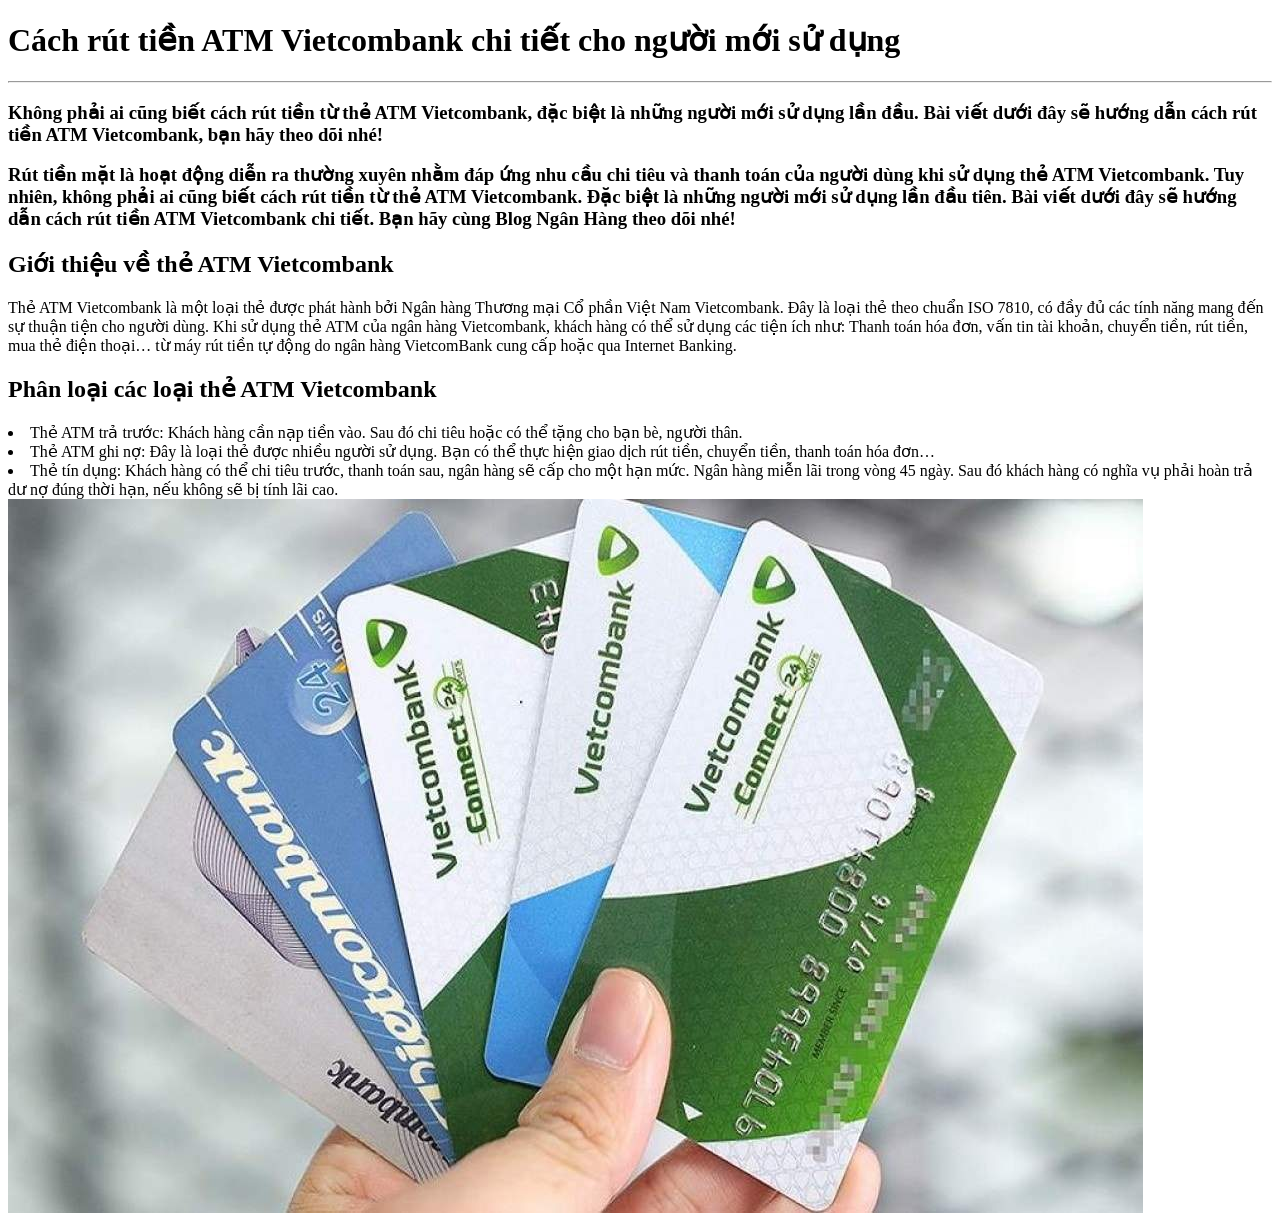
==== BTVN/index.html @ f1a31aaf "btvnbuoi2" ====
<!DOCTYPE html>
<html lang="en">
<head>
    <meta charset="UTF-8">
    <meta name="viewport" content="width=device-width, initial-scale=1.0">
    <title>BTVN2</title>
</head>
<body>
    <h1 class="mucmot">Cách rút tiền ATM Vietcombank chi tiết cho người mới sử dụng</h1>
    <hr>
    <h3>Không phải ai cũng biết cách rút tiền từ thẻ ATM Vietcombank, đặc biệt là những người mới sử dụng lần đầu. Bài viết dưới đây sẽ hướng dẫn cách rút tiền ATM Vietcombank, bạn hãy theo dõi nhé!

<p>Rút tiền mặt là hoạt động diễn ra thường xuyên nhằm đáp ứng nhu cầu chi tiêu và thanh toán của người dùng khi sử dụng thẻ ATM Vietcombank. Tuy nhiên, không phải ai cũng biết cách rút tiền từ thẻ ATM Vietcombank. Đặc biệt là những người mới sử dụng lần đầu tiên.

Bài viết dưới đây sẽ hướng dẫn cách rút tiền ATM Vietcombank chi tiết. Bạn hãy cùng Blog Ngân Hàng theo dõi nhé!</p>


<h2>Giới thiệu về thẻ ATM Vietcombank</h2>
<p>Thẻ ATM Vietcombank là một loại thẻ được phát hành bởi Ngân hàng Thương mại Cổ phần Việt Nam Vietcombank. Đây là loại thẻ theo chuẩn ISO 7810, có đầy đủ các tính năng mang đến sự thuận tiện cho người dùng.

Khi sử dụng thẻ ATM của ngân hàng Vietcombank, khách hàng có thể sử dụng các tiện ích như: Thanh toán hóa đơn, vấn tin tài khoản, chuyển tiền, rút tiền, mua thẻ điện thoại… từ máy rút tiền tự động do ngân hàng VietcomBank cung cấp hoặc qua Internet Banking.</p>

<h2>Phân loại các loại thẻ ATM Vietcombank</h2>
<li>Thẻ ATM trả trước: Khách hàng cần nạp tiền vào. Sau đó chi tiêu hoặc có thể tặng cho bạn bè, người thân.</li>
<li>Thẻ ATM ghi nợ: Đây là loại thẻ được nhiều người sử dụng. Bạn có thể thực hiện giao dịch rút tiền, chuyển tiền, thanh toán hóa đơn…

</li>
<li>Thẻ tín dụng: Khách hàng có thể chi tiêu trước, thanh toán sau, ngân hàng sẽ cấp cho một hạn mức. Ngân hàng miễn lãi trong vòng 45 ngày. Sau đó khách hàng có nghĩa vụ phải hoàn trả dư nợ đúng thời hạn, nếu không sẽ bị tính lãi cao.
</li>
<img src="huong-dan-cach-rut-tien-atm-vietcombank-3.jpeg" alt="the ngan hang">
    
</body>
</html>
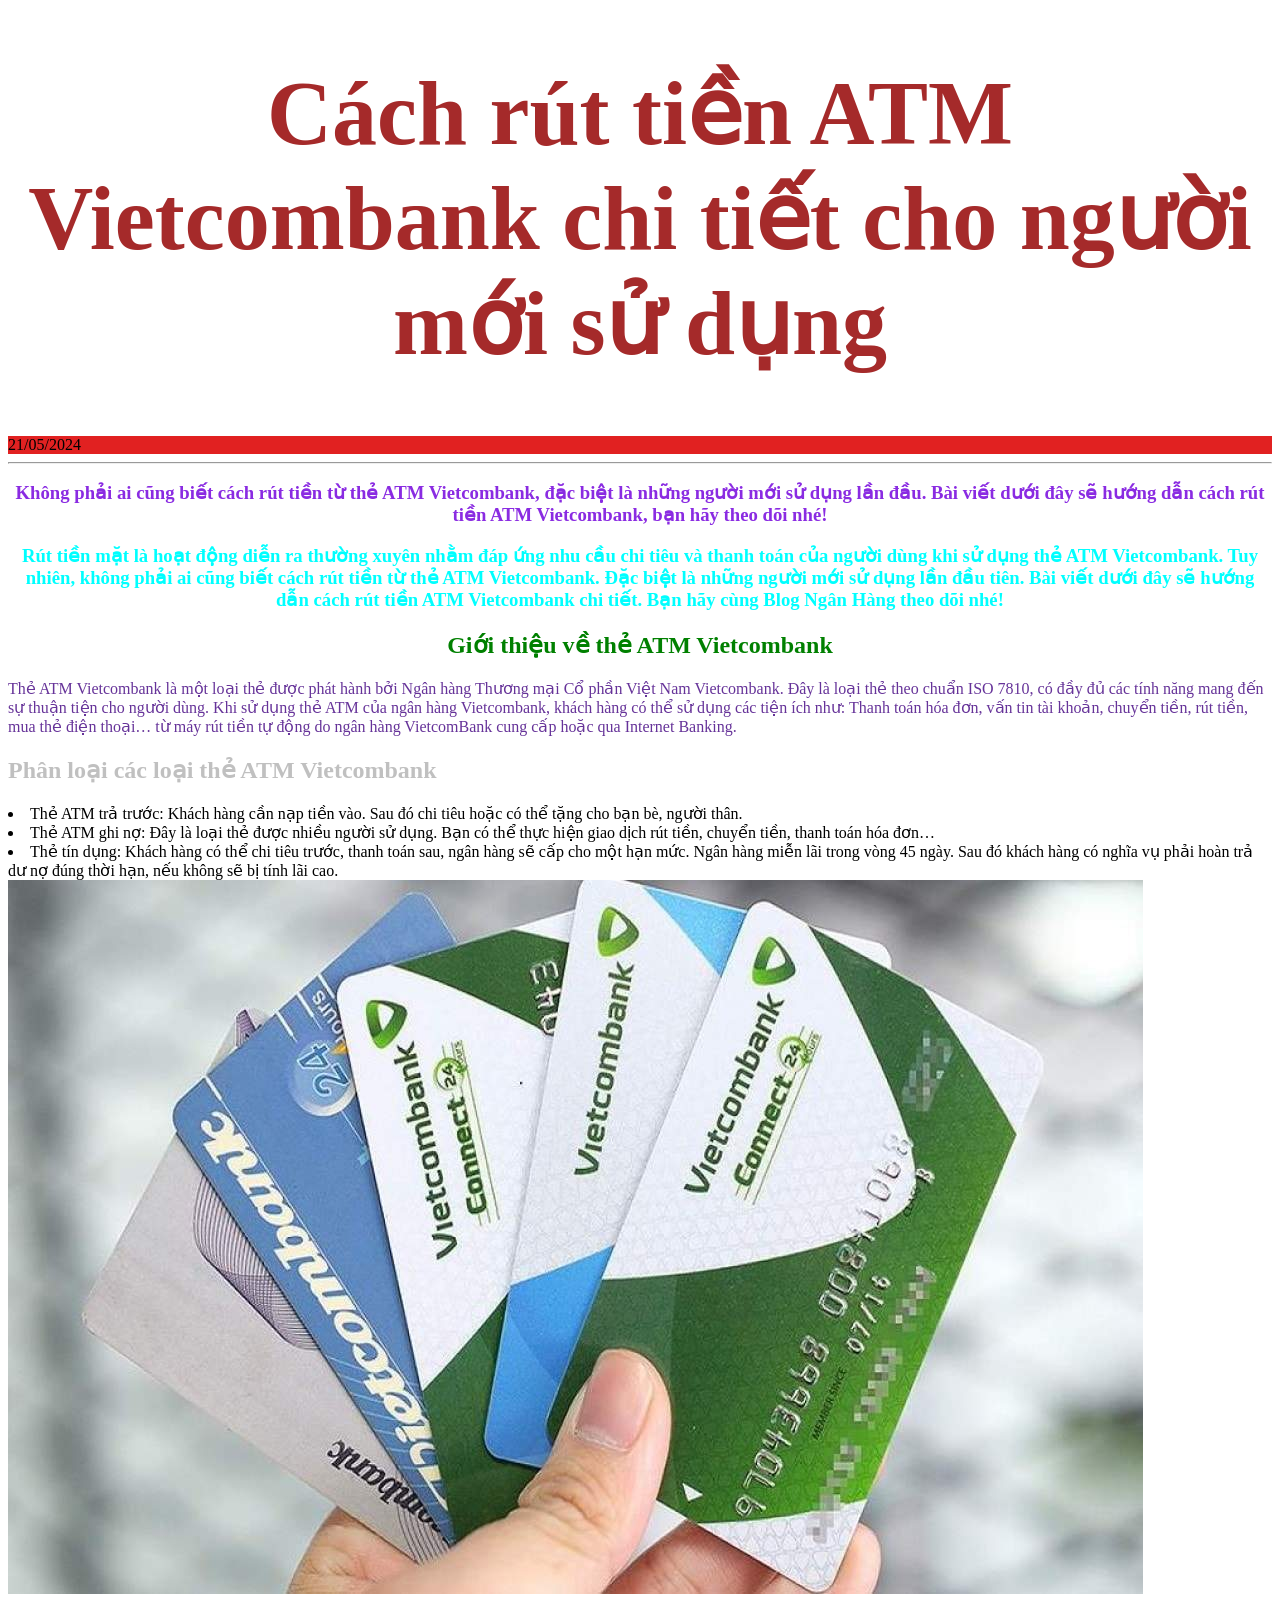
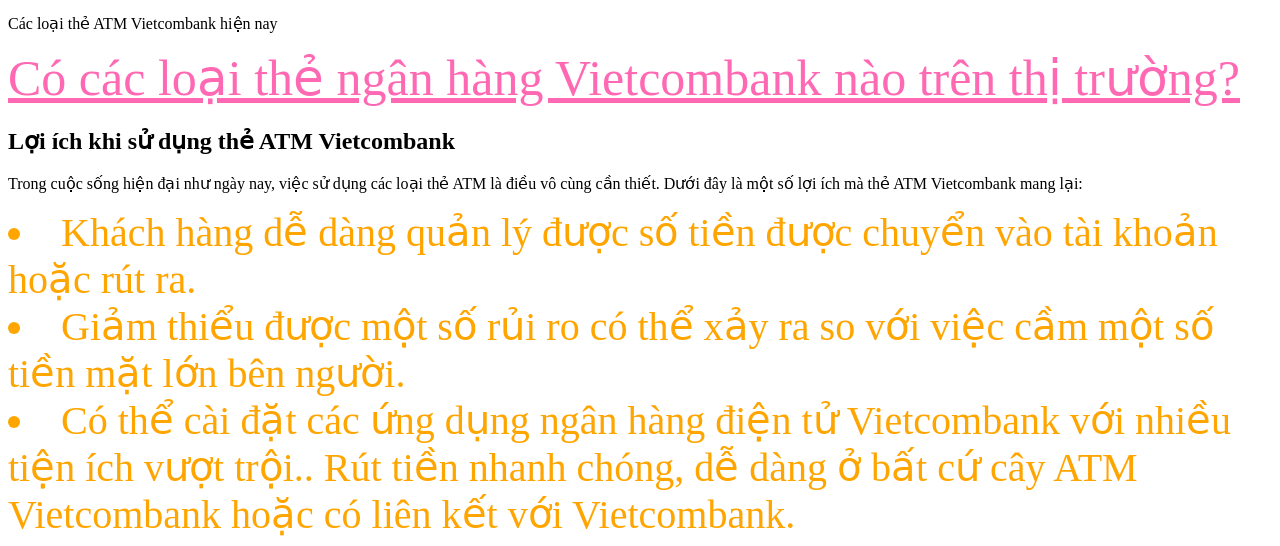
==== commit 9aa6696b: "btvn2lamlai" ====
--- a/BTVN/index.html
+++ b/BTVN/index.html
@@ -6,21 +6,29 @@
     <title>BTVN2</title>
 </head>
 <body>
-    <h1 class="mucmot">Cách rút tiền ATM Vietcombank chi tiết cho người mới sử dụng</h1>
+    <h1 style="color: brown;
+    font-size: 90px; text-align: center ;
+    
+    ">Cách rút tiền ATM Vietcombank chi tiết cho người mới sử dụng</h1>
+    <div style="color: black;
+    background-color: rgb(225, 33, 33);">21/05/2024</div>
     <hr>
-    <h3>Không phải ai cũng biết cách rút tiền từ thẻ ATM Vietcombank, đặc biệt là những người mới sử dụng lần đầu. Bài viết dưới đây sẽ hướng dẫn cách rút tiền ATM Vietcombank, bạn hãy theo dõi nhé!
+    <h3 style="color: blueviolet;
+    text-align: center;">Không phải ai cũng biết cách rút tiền từ thẻ ATM Vietcombank, đặc biệt là những người mới sử dụng lần đầu. Bài viết dưới đây sẽ hướng dẫn cách rút tiền ATM Vietcombank, bạn hãy theo dõi nhé!
 
-<p>Rút tiền mặt là hoạt động diễn ra thường xuyên nhằm đáp ứng nhu cầu chi tiêu và thanh toán của người dùng khi sử dụng thẻ ATM Vietcombank. Tuy nhiên, không phải ai cũng biết cách rút tiền từ thẻ ATM Vietcombank. Đặc biệt là những người mới sử dụng lần đầu tiên.
+<p style="color: aqua;
+text-align: center;">Rút tiền mặt là hoạt động diễn ra thường xuyên nhằm đáp ứng nhu cầu chi tiêu và thanh toán của người dùng khi sử dụng thẻ ATM Vietcombank. Tuy nhiên, không phải ai cũng biết cách rút tiền từ thẻ ATM Vietcombank. Đặc biệt là những người mới sử dụng lần đầu tiên.
 
 Bài viết dưới đây sẽ hướng dẫn cách rút tiền ATM Vietcombank chi tiết. Bạn hãy cùng Blog Ngân Hàng theo dõi nhé!</p>
 
 
-<h2>Giới thiệu về thẻ ATM Vietcombank</h2>
-<p>Thẻ ATM Vietcombank là một loại thẻ được phát hành bởi Ngân hàng Thương mại Cổ phần Việt Nam Vietcombank. Đây là loại thẻ theo chuẩn ISO 7810, có đầy đủ các tính năng mang đến sự thuận tiện cho người dùng.
+<h2 style="color: green;
+text-align: center;">Giới thiệu về thẻ ATM Vietcombank</h2>
+<p style="color: rebeccapurple;">Thẻ ATM Vietcombank là một loại thẻ được phát hành bởi Ngân hàng Thương mại Cổ phần Việt Nam Vietcombank. Đây là loại thẻ theo chuẩn ISO 7810, có đầy đủ các tính năng mang đến sự thuận tiện cho người dùng.
 
 Khi sử dụng thẻ ATM của ngân hàng Vietcombank, khách hàng có thể sử dụng các tiện ích như: Thanh toán hóa đơn, vấn tin tài khoản, chuyển tiền, rút tiền, mua thẻ điện thoại… từ máy rút tiền tự động do ngân hàng VietcomBank cung cấp hoặc qua Internet Banking.</p>
 
-<h2>Phân loại các loại thẻ ATM Vietcombank</h2>
+<h2 style="color: silver;">Phân loại các loại thẻ ATM Vietcombank</h2>
 <li>Thẻ ATM trả trước: Khách hàng cần nạp tiền vào. Sau đó chi tiêu hoặc có thể tặng cho bạn bè, người thân.</li>
 <li>Thẻ ATM ghi nợ: Đây là loại thẻ được nhiều người sử dụng. Bạn có thể thực hiện giao dịch rút tiền, chuyển tiền, thanh toán hóa đơn…
 
@@ -28,6 +36,16 @@
 <li>Thẻ tín dụng: Khách hàng có thể chi tiêu trước, thanh toán sau, ngân hàng sẽ cấp cho một hạn mức. Ngân hàng miễn lãi trong vòng 45 ngày. Sau đó khách hàng có nghĩa vụ phải hoàn trả dư nợ đúng thời hạn, nếu không sẽ bị tính lãi cao.
 </li>
 <img src="huong-dan-cach-rut-tien-atm-vietcombank-3.jpeg" alt="the ngan hang">
-    
+<p>Các loại thẻ ATM Vietcombank hiện nay</p>
+<a style="color: hotpink;font-size: 50px; " href="https://blognganhang.org/cac-loai-the-ngan-hang-vietcombank/">Có các loại thẻ ngân hàng Vietcombank nào trên thị trường?</a>
+
+
+<h2>Lợi ích khi sử dụng thẻ ATM Vietcombank</h2>
+<p>Trong cuộc sống hiện đại như ngày nay, việc sử dụng các loại thẻ ATM là điều vô cùng cần thiết. Dưới đây là một số lợi ích mà thẻ ATM Vietcombank mang lại:</p>
+<li style="color: orange; font-size: 40px;">Khách hàng dễ dàng quản lý được số tiền được chuyển vào tài khoản hoặc rút ra.</li>    
+<li style="color: orange; font-size: 40px;">Giảm thiểu được một số rủi ro có thể xảy ra so với việc cầm một số tiền mặt lớn bên người.</li>
+<li style="color: orange;font-size: 40px;">Có thể cài đặt các ứng dụng ngân hàng điện tử Vietcombank với nhiều tiện ích vượt trội..
+Rút tiền nhanh chóng, dễ dàng ở bất cứ cây ATM Vietcombank hoặc có liên kết với Vietcombank.</li>
+
 </body>
 </html>
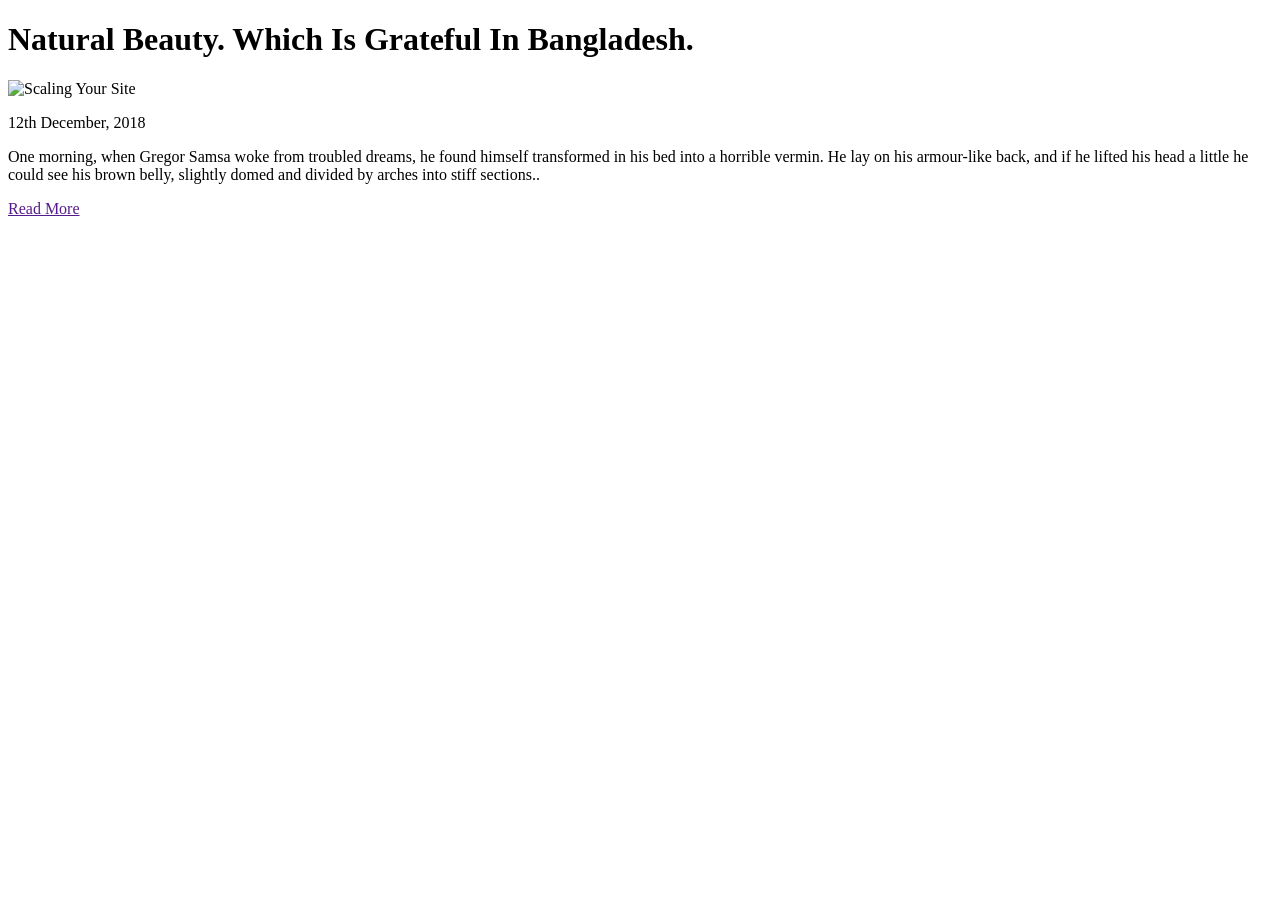
==== commit 17fe3e71: "a" ====
--- a/BTVN/index.html
+++ b/BTVN/index.html
@@ -1,51 +1,39 @@
 <!DOCTYPE html>
 <html lang="en">
-<head>
-    <meta charset="UTF-8">
-    <meta name="viewport" content="width=device-width, initial-scale=1.0">
-    <title>BTVN2</title>
-</head>
-<body>
-    <h1 style="color: brown;
-    font-size: 90px; text-align: center ;
-    
-    ">Cách rút tiền ATM Vietcombank chi tiết cho người mới sử dụng</h1>
-    <div style="color: black;
-    background-color: rgb(225, 33, 33);">21/05/2024</div>
-    <hr>
-    <h3 style="color: blueviolet;
-    text-align: center;">Không phải ai cũng biết cách rút tiền từ thẻ ATM Vietcombank, đặc biệt là những người mới sử dụng lần đầu. Bài viết dưới đây sẽ hướng dẫn cách rút tiền ATM Vietcombank, bạn hãy theo dõi nhé!
+  <head>
+    <meta charset="UTF-8" />
+    <meta name="viewport" content="width=device-width, initial-scale=1.0" />
+    <title>Box Model</title>
+    <link rel="preconnect" href="https://fonts.googleapis.com" />
+    <link rel="preconnect" href="https://fonts.gstatic.com" crossorigin />
+    <link
+      href="https://fonts.googleapis.com/css2?family=Inter:wght@100..900&display=swap"
+      rel="stylesheet"
+    />
+    <link rel="stylesheet" href="style.css" />
+  </head>
+  <body>
+    <h1 class="tieude">Natural Beauty. Which Is Grateful In Bangladesh.</h1>
+    <div class="article">
+      <img
+        class="article__thumbnail"
+        src="https://images.pexels.com/photos/257840/pexels-photo-257840.jpeg?cs=srgb&dl=agriculture-apple-blur-257840.jpg&fm=jpg"
+        alt="Scaling Your Site"
+      />
 
-<p style="color: aqua;
-text-align: center;">Rút tiền mặt là hoạt động diễn ra thường xuyên nhằm đáp ứng nhu cầu chi tiêu và thanh toán của người dùng khi sử dụng thẻ ATM Vietcombank. Tuy nhiên, không phải ai cũng biết cách rút tiền từ thẻ ATM Vietcombank. Đặc biệt là những người mới sử dụng lần đầu tiên.
+      <div class="article__meta">
+        <p class="article__title">12th December, 2018</p>
 
-Bài viết dưới đây sẽ hướng dẫn cách rút tiền ATM Vietcombank chi tiết. Bạn hãy cùng Blog Ngân Hàng theo dõi nhé!</p>
+        <p class="article__excerpt">
+          One morning, when Gregor Samsa woke from troubled dreams, he found
+          himself transformed in his bed into a horrible vermin. He lay on his
+          armour-like back, and if he lifted his head a little he could see his
+          brown belly, slightly domed and divided by arches into stiff
+          sections..
+        </p>
 
-
-<h2 style="color: green;
-text-align: center;">Giới thiệu về thẻ ATM Vietcombank</h2>
-<p style="color: rebeccapurple;">Thẻ ATM Vietcombank là một loại thẻ được phát hành bởi Ngân hàng Thương mại Cổ phần Việt Nam Vietcombank. Đây là loại thẻ theo chuẩn ISO 7810, có đầy đủ các tính năng mang đến sự thuận tiện cho người dùng.
-
-Khi sử dụng thẻ ATM của ngân hàng Vietcombank, khách hàng có thể sử dụng các tiện ích như: Thanh toán hóa đơn, vấn tin tài khoản, chuyển tiền, rút tiền, mua thẻ điện thoại… từ máy rút tiền tự động do ngân hàng VietcomBank cung cấp hoặc qua Internet Banking.</p>
-
-<h2 style="color: silver;">Phân loại các loại thẻ ATM Vietcombank</h2>
-<li>Thẻ ATM trả trước: Khách hàng cần nạp tiền vào. Sau đó chi tiêu hoặc có thể tặng cho bạn bè, người thân.</li>
-<li>Thẻ ATM ghi nợ: Đây là loại thẻ được nhiều người sử dụng. Bạn có thể thực hiện giao dịch rút tiền, chuyển tiền, thanh toán hóa đơn…
-
-</li>
-<li>Thẻ tín dụng: Khách hàng có thể chi tiêu trước, thanh toán sau, ngân hàng sẽ cấp cho một hạn mức. Ngân hàng miễn lãi trong vòng 45 ngày. Sau đó khách hàng có nghĩa vụ phải hoàn trả dư nợ đúng thời hạn, nếu không sẽ bị tính lãi cao.
-</li>
-<img src="huong-dan-cach-rut-tien-atm-vietcombank-3.jpeg" alt="the ngan hang">
-<p>Các loại thẻ ATM Vietcombank hiện nay</p>
-<a style="color: hotpink;font-size: 50px; " href="https://blognganhang.org/cac-loai-the-ngan-hang-vietcombank/">Có các loại thẻ ngân hàng Vietcombank nào trên thị trường?</a>
-
-
-<h2>Lợi ích khi sử dụng thẻ ATM Vietcombank</h2>
-<p>Trong cuộc sống hiện đại như ngày nay, việc sử dụng các loại thẻ ATM là điều vô cùng cần thiết. Dưới đây là một số lợi ích mà thẻ ATM Vietcombank mang lại:</p>
-<li style="color: orange; font-size: 40px;">Khách hàng dễ dàng quản lý được số tiền được chuyển vào tài khoản hoặc rút ra.</li>    
-<li style="color: orange; font-size: 40px;">Giảm thiểu được một số rủi ro có thể xảy ra so với việc cầm một số tiền mặt lớn bên người.</li>
-<li style="color: orange;font-size: 40px;">Có thể cài đặt các ứng dụng ngân hàng điện tử Vietcombank với nhiều tiện ích vượt trội..
-Rút tiền nhanh chóng, dễ dàng ở bất cứ cây ATM Vietcombank hoặc có liên kết với Vietcombank.</li>
-
-</body>
-</html>+        <a class="article__read-more" href="">Read More</a>
+      </div>
+    </div>
+  </body>
+</html>
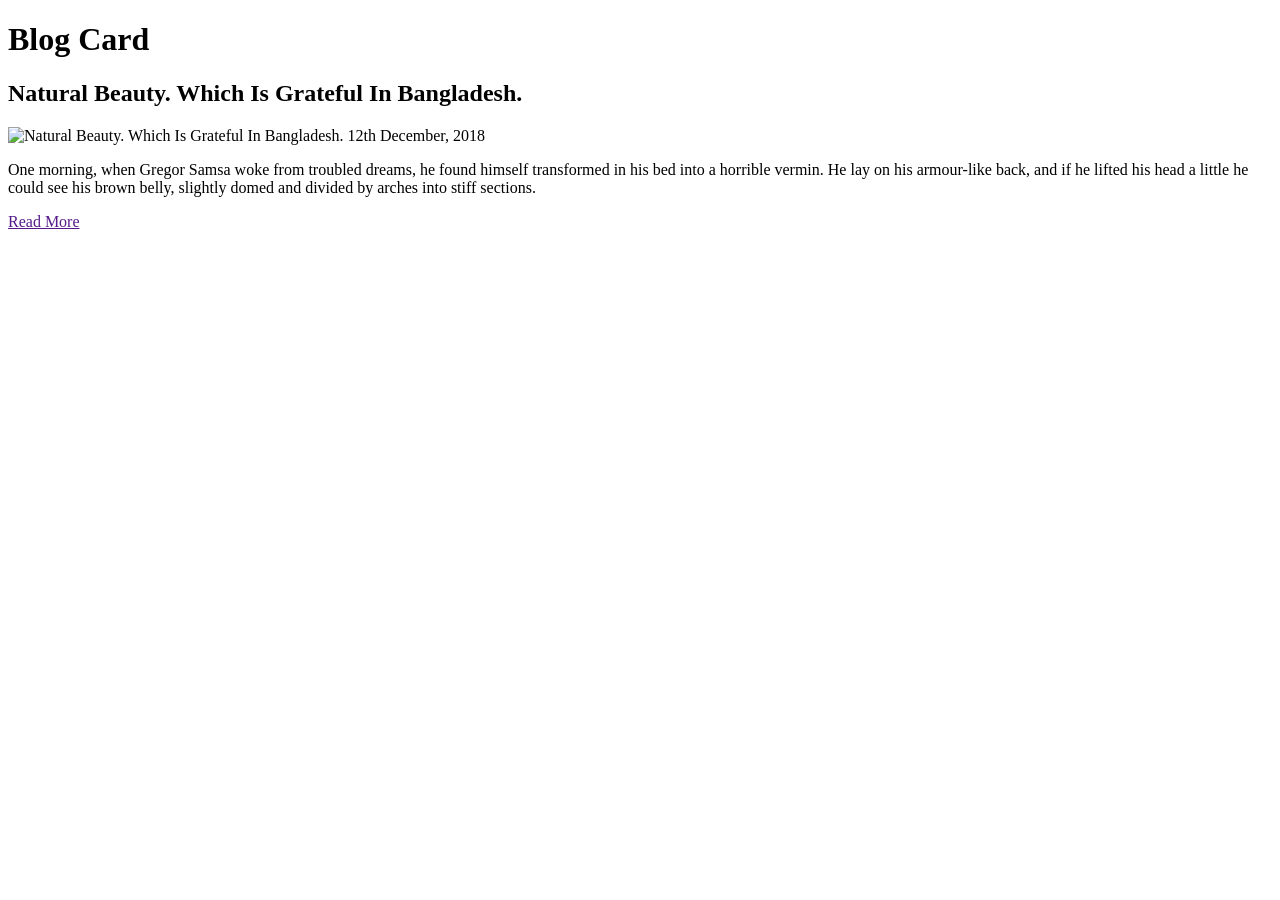
==== commit be799308: "baitaplap4" ====
--- a/BTVN/index.html
+++ b/BTVN/index.html
@@ -3,37 +3,43 @@
   <head>
     <meta charset="UTF-8" />
     <meta name="viewport" content="width=device-width, initial-scale=1.0" />
-    <title>Box Model</title>
+    <title>Document</title>
     <link rel="preconnect" href="https://fonts.googleapis.com" />
     <link rel="preconnect" href="https://fonts.gstatic.com" crossorigin />
     <link
-      href="https://fonts.googleapis.com/css2?family=Inter:wght@100..900&display=swap"
+      href="https://fonts.googleapis.com/css2?family=Josefin+Slab:ital,wght@0,100..700;1,100..700&family=PT+Serif:ital,wght@0,400;0,700;1,400;1,700&display=swap"
       rel="stylesheet"
     />
-    <link rel="stylesheet" href="style.css" />
+    <link rel="stylesheet" href="btvn.css" />
   </head>
   <body>
-    <h1 class="tieude">Natural Beauty. Which Is Grateful In Bangladesh.</h1>
-    <div class="article">
+    <h1 class="heading josefin-slab">Blog Card</h1>
+
+    <article class="article">
+      <h2 class="article__title josefin-slab">
+        Natural Beauty. Which Is Grateful In Bangladesh.
+      </h2>
+
       <img
+        src="https://images.pexels.com/photos/257840/pexels-photo-257840.jpeg?cs=srgb&dl=agriculture-apple-blur-257840.jpg&fm=jpg"
+        alt="Natural Beauty. Which Is Grateful In Bangladesh."
         class="article__thumbnail"
-        src="https://images.pexels.com/photos/257840/pexels-photo-257840.jpeg?cs=srgb&dl=agriculture-apple-blur-257840.jpg&fm=jpg"
-        alt="Scaling Your Site"
       />
 
-      <div class="article__meta">
-        <p class="article__title">12th December, 2018</p>
+      <time
+        class="article__published-time pt-serif"
+        datetime="12th December, 2018"
+        >12th December, 2018</time
+      >
 
-        <p class="article__excerpt">
-          One morning, when Gregor Samsa woke from troubled dreams, he found
-          himself transformed in his bed into a horrible vermin. He lay on his
-          armour-like back, and if he lifted his head a little he could see his
-          brown belly, slightly domed and divided by arches into stiff
-          sections..
-        </p>
+      <p class="article__description pt-serif">
+        One morning, when Gregor Samsa woke from troubled dreams, he found
+        himself transformed in his bed into a horrible vermin. He lay on his
+        armour-like back, and if he lifted his head a little he could see his
+        brown belly, slightly domed and divided by arches into stiff sections.
+      </p>
 
-        <a class="article__read-more" href="">Read More</a>
-      </div>
-    </div>
+      <a href="" class="article__read-more josefin-slab">Read More</a>
+    </article>
   </body>
 </html>
